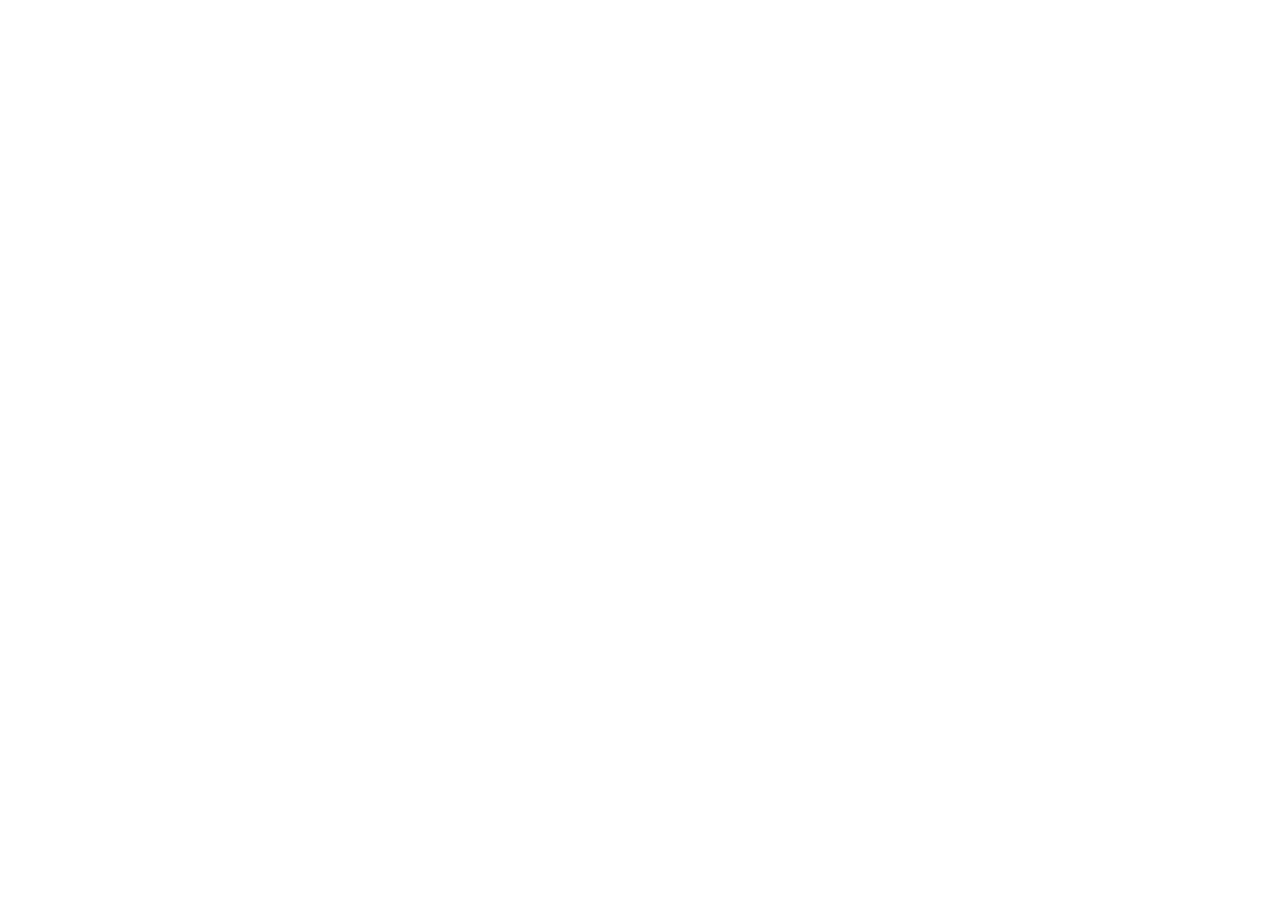
==== S36/index.html @ 7bde6697 "Agregue la carpeta 36" ====
<!DOCTYPE html>
<html lang="en">
  <head>
    <meta charset="UTF-8" />
    <meta name="viewport" content="width=device-width, initial-scale=1.0" />
    <title>Sesión 36</title>
  </head>
  <body></body>
</html>
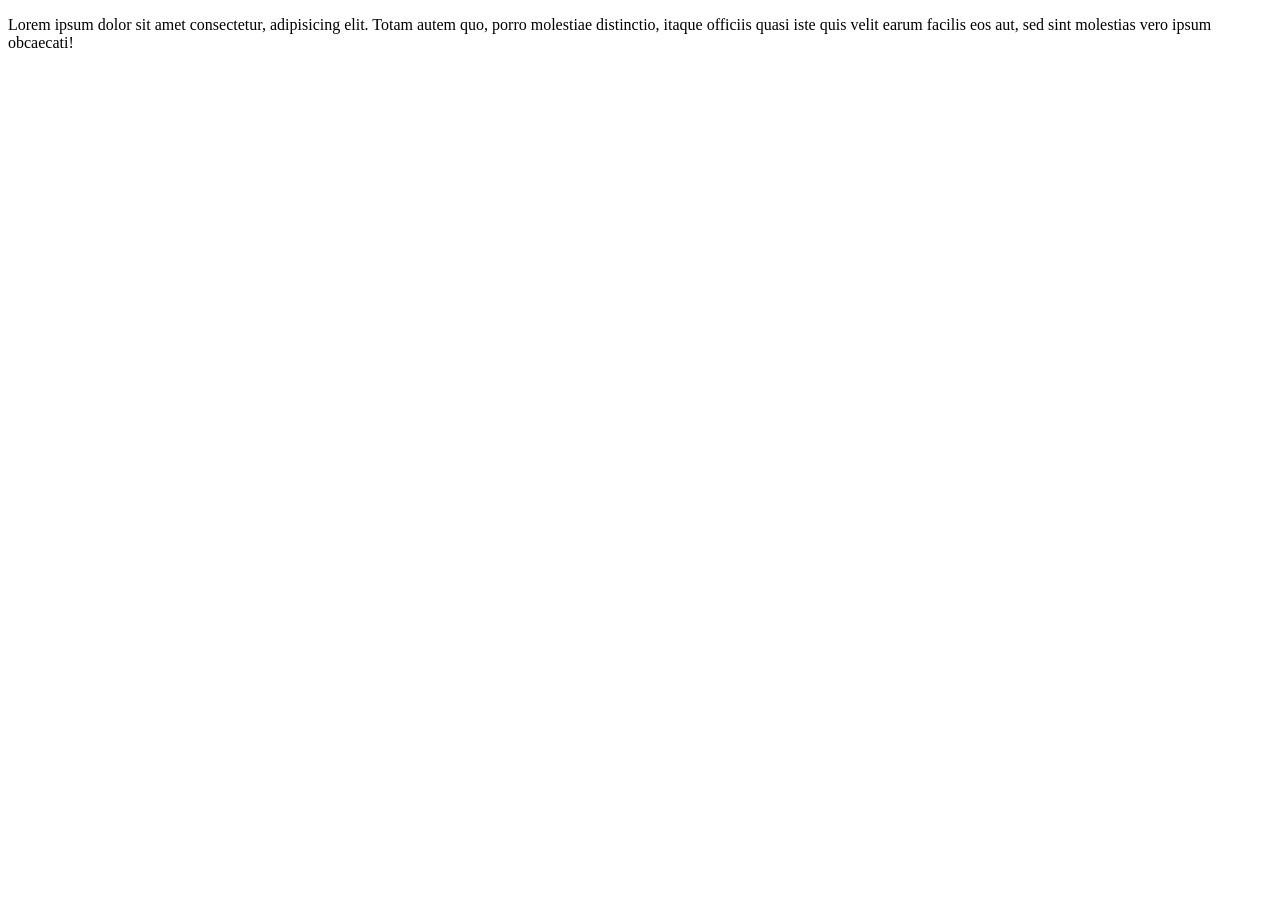
==== commit bd924584: "carpeta 26" ====
--- a/S36/index.html
+++ b/S36/index.html
@@ -5,5 +5,11 @@
     <meta name="viewport" content="width=device-width, initial-scale=1.0" />
     <title>Sesión 36</title>
   </head>
-  <body></body>
+  <body>
+    <p>
+      Lorem ipsum dolor sit amet consectetur, adipisicing elit. Totam autem quo,
+      porro molestiae distinctio, itaque officiis quasi iste quis velit earum
+      facilis eos aut, sed sint molestias vero ipsum obcaecati!
+    </p>
+  </body>
 </html>
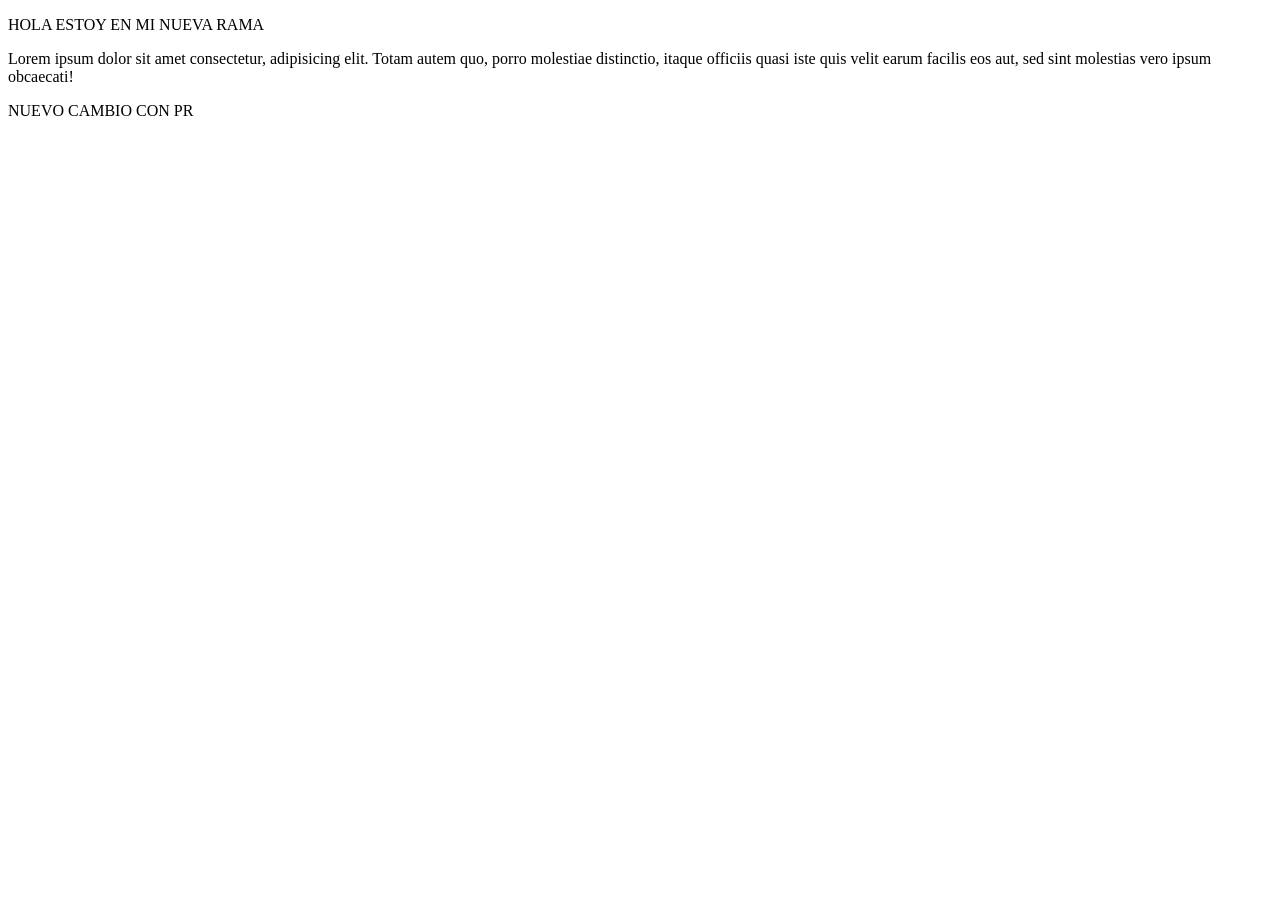
==== commit 31a51079: "guardar cambios" ====
--- a/S36/index.html
+++ b/S36/index.html
@@ -6,10 +6,13 @@
     <title>Sesión 36</title>
   </head>
   <body>
+    <p>HOLA ESTOY EN MI NUEVA RAMA</p>
     <p>
       Lorem ipsum dolor sit amet consectetur, adipisicing elit. Totam autem quo,
       porro molestiae distinctio, itaque officiis quasi iste quis velit earum
       facilis eos aut, sed sint molestias vero ipsum obcaecati!
     </p>
+    <p>NUEVO CAMBIO CON PR</p>
+    <script src="./assets/js/script.js"></script>
   </body>
 </html>
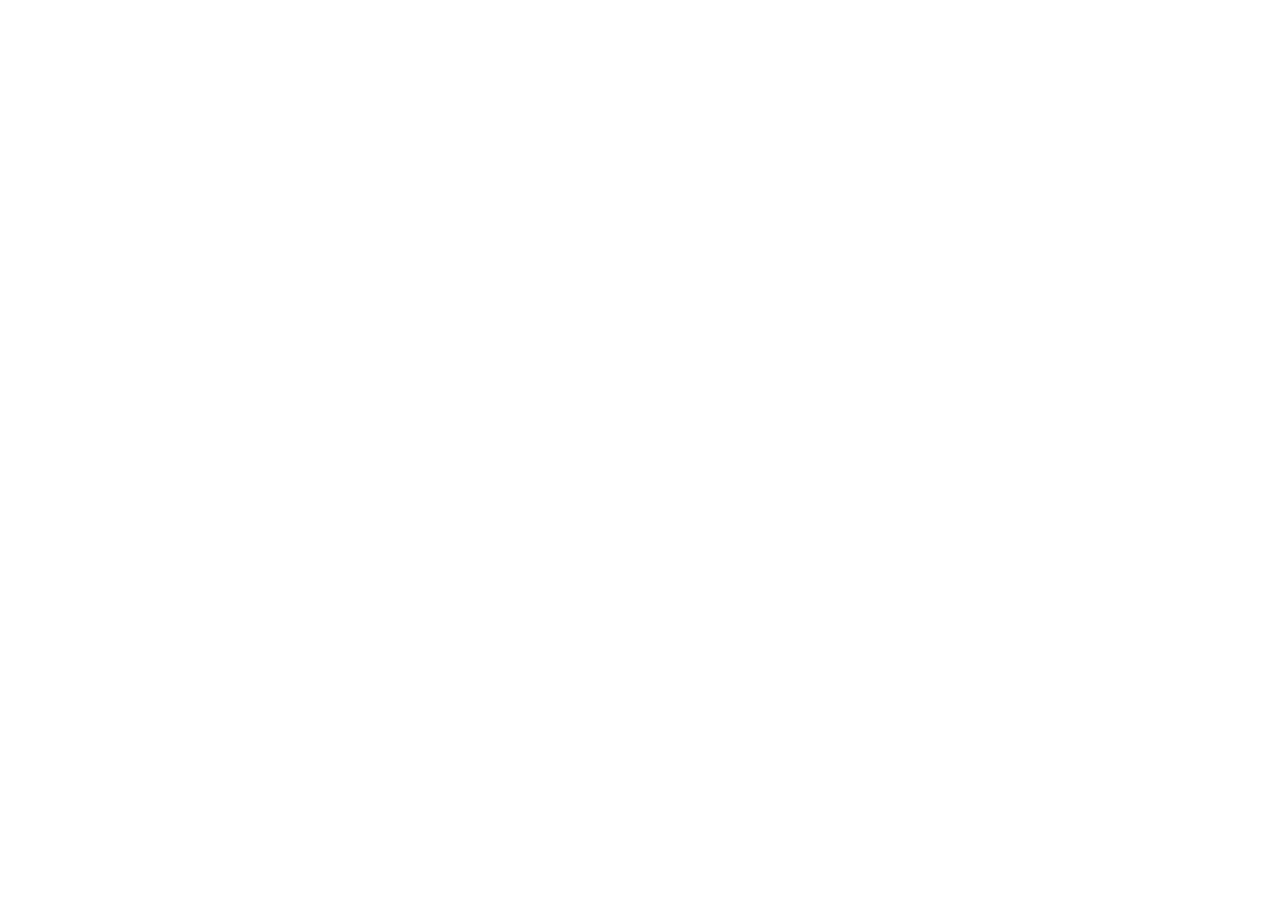
==== commit c29138ea: "guardar cambios" ====
--- a/S36/index.html
+++ b/S36/index.html
@@ -6,13 +6,6 @@
     <title>Sesión 36</title>
   </head>
   <body>
-    <p>HOLA ESTOY EN MI NUEVA RAMA</p>
-    <p>
-      Lorem ipsum dolor sit amet consectetur, adipisicing elit. Totam autem quo,
-      porro molestiae distinctio, itaque officiis quasi iste quis velit earum
-      facilis eos aut, sed sint molestias vero ipsum obcaecati!
-    </p>
-    <p>NUEVO CAMBIO CON PR</p>
     <script src="./assets/js/script.js"></script>
   </body>
 </html>
